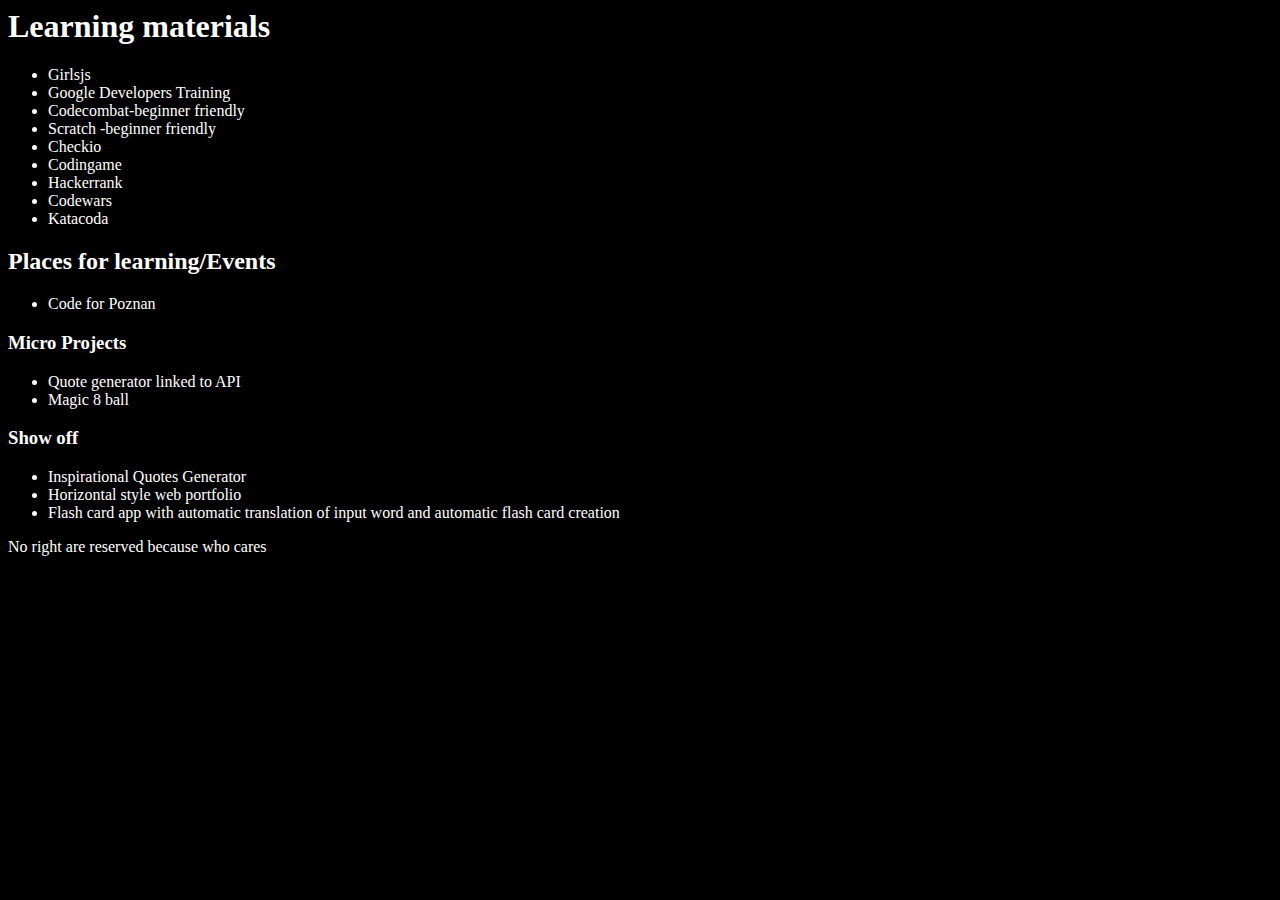
==== index.html @ b5414bdb "Update index.html" ====
<html>
    <head>
        <meta charset="utf-8">
        <title>Front-end good stuff</title>
        <link rel="stylesheet" href="style.css">
    </head>
    <body>
        <h1>Learning materials</h1>
        <ul>
            <li><a href="https://girlsjs.pl/#materials" target="blank">Girlsjs</a></li>
            <li><a href="https://developers.google.com/training/" target="_blank">Google Developers Training</a></li>
            <li><a href="https://www.codecombat.com" target="blank">Codecombat</a>-beginner friendly</li>
            <li>Scratch -beginner friendly</li>
            <li>Checkio</li>
            <li>Codingame</li>
            <li>Hackerrank</li>
            <li>Codewars</li>
            <li>Katacoda</li>
        </ul>

        <h2>Places for learning/Events</h2>
           <ul>
               <li><a href="https://codeforpoznan.pl/" target="_blank">Code for Poznan</a></li>
           </ul> 

        <h3>Micro Projects</h3>
        <ul>
            <li><a href="https://enlight.nyc/projects/quote/" target="_blank">Quote generator linked to API</a></li>
            <li>Magic 8 ball</li>
        </ul>
        
        <h3>Show off</h3>
        <ul>
            <li><a href="quote.html" target="_blank">Inspirational Quotes Generator</a></li>
            <li><a href="https://challengestudio.pl/" target="_blank">Horizontal style web portfolio</a></li>
            <li>Flash card app with automatic translation of input word and automatic flash card creation</li>
        </ul>
        
           <footer>No right are reserved because who cares</footer>
    </body>
</html>
---- style.css ----
body {
    background-color: #000;
    color:#fff;
}

a:link, a:visited, a:active {
text-decoration: none;
color: #fff;
}
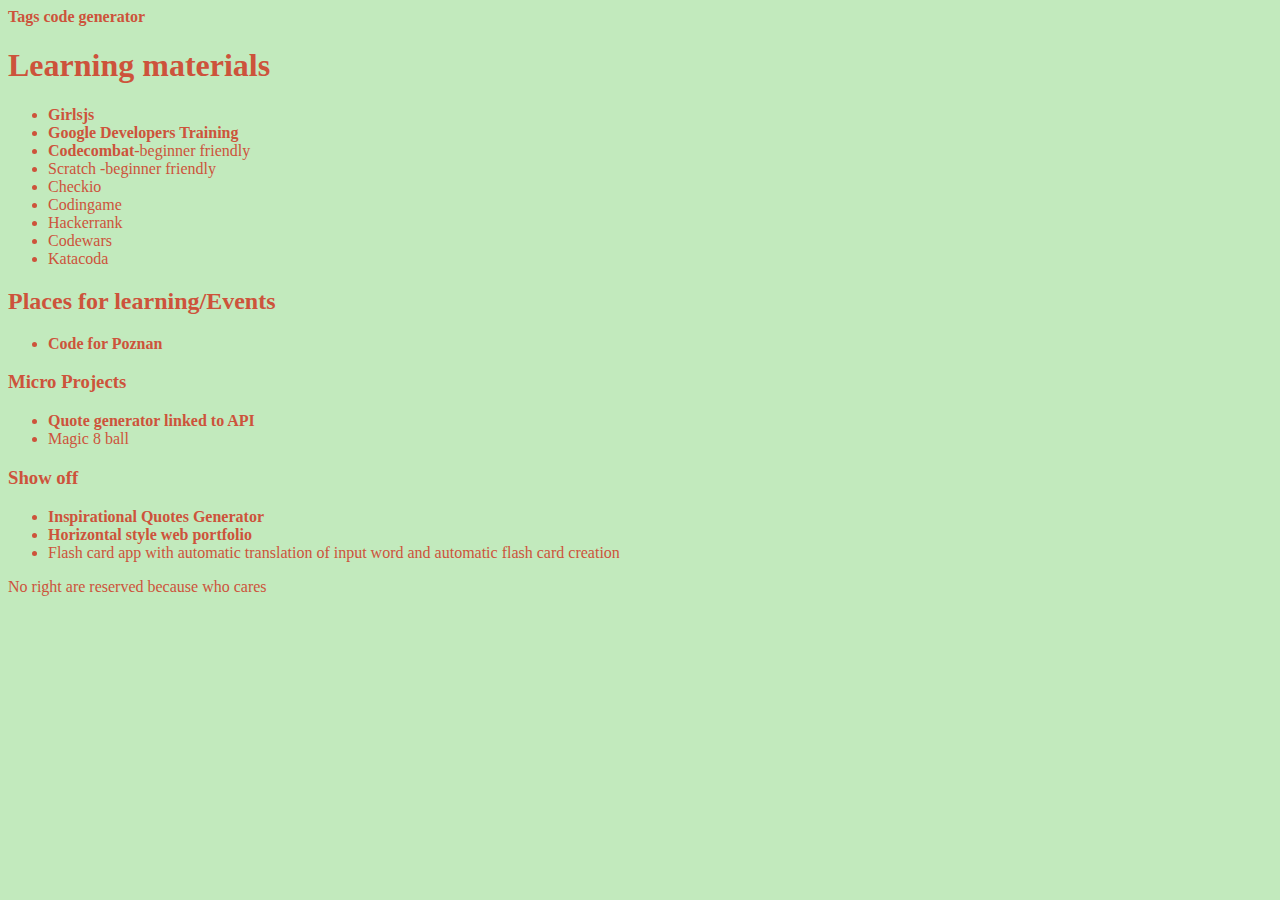
==== commit 341036fe: "tags link" ====
--- a/index.html
+++ b/index.html
@@ -5,6 +5,9 @@
         <link rel="stylesheet" href="style.css">
     </head>
     <body>
+        
+        <a href="index-tags.html" alt="tags link">Tags code generator</a>
+        
         <h1>Learning materials</h1>
         <ul>
             <li><a href="https://girlsjs.pl/#materials" target="blank">Girlsjs</a></li>
--- a/style.css
+++ b/style.css
@@ -1,11 +1,12 @@
 
 body {
-    background-color: #000;
-    color:#fff;
+    background-color: #C2EABD;
+    color: #CD533B;
 }
 
 a:link, a:visited, a:active {
 text-decoration: none;
-color: #fff;
+color: #CD533B;
+font-weight:bold;
 }
 
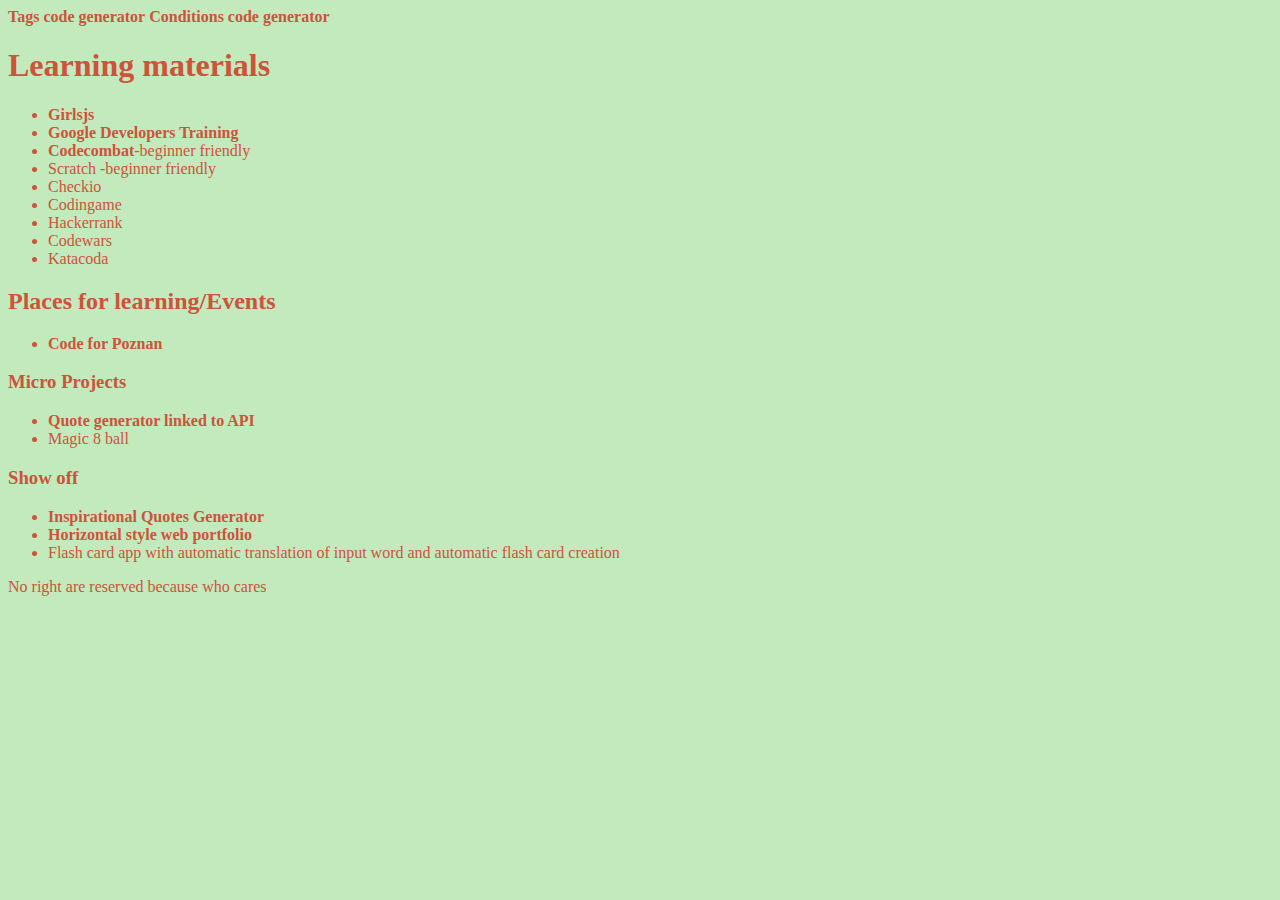
==== commit 30d43577: "conditions link" ====
--- a/index.html
+++ b/index.html
@@ -7,6 +7,7 @@
     <body>
         
         <a href="index-tags.html" alt="tags link">Tags code generator</a>
+        <a href="index-conditions.html" alt="conditions link">Conditions code generator</a>
         
         <h1>Learning materials</h1>
         <ul>
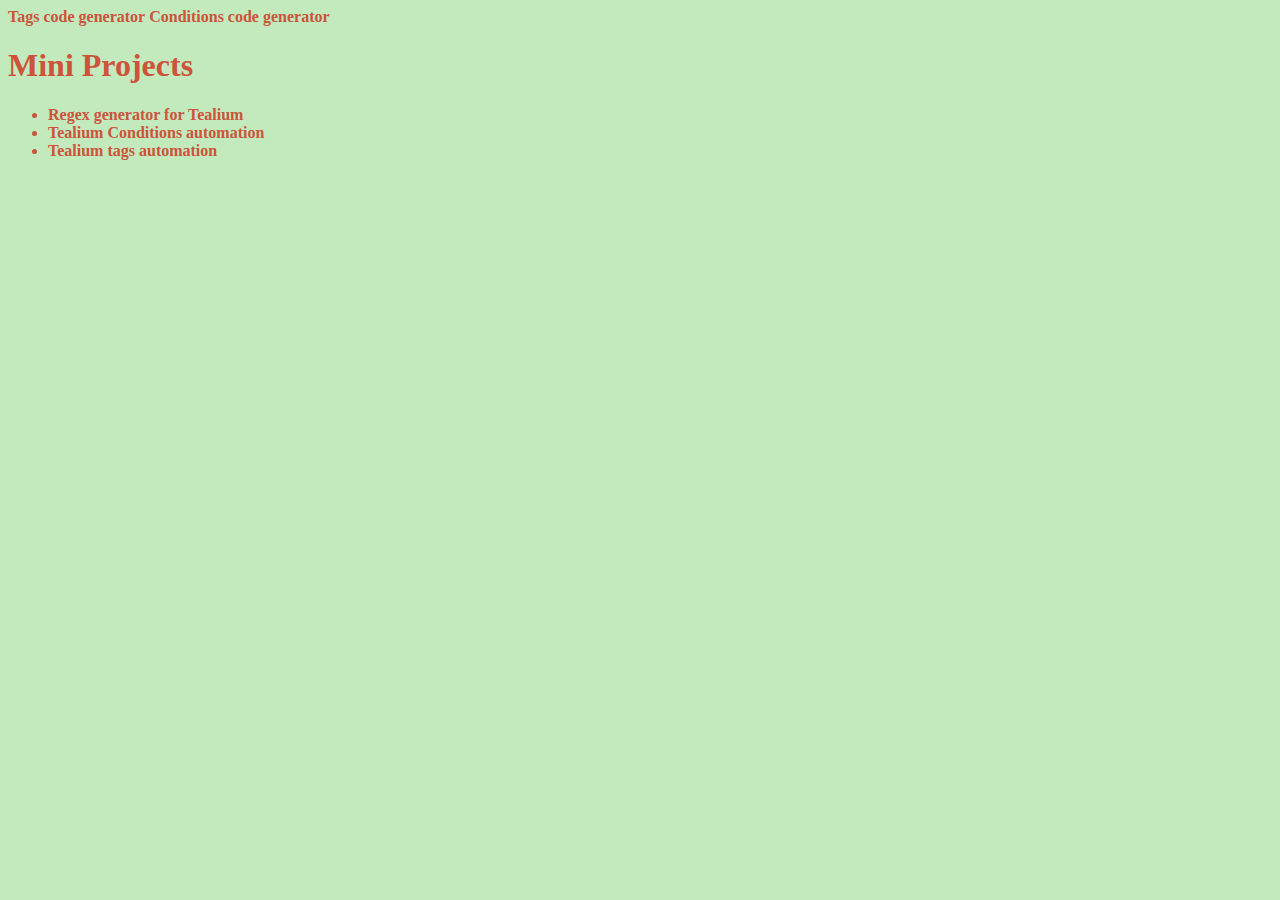
==== commit ce334366: "Update index.html" ====
--- a/index.html
+++ b/index.html
@@ -9,37 +9,12 @@
         <a href="index-tags.html" alt="tags link">Tags code generator</a>
         <a href="index-conditions.html" alt="conditions link">Conditions code generator</a>
         
-        <h1>Learning materials</h1>
+        <h1>Mini Projects</h1>
         <ul>
-            <li><a href="https://girlsjs.pl/#materials" target="blank">Girlsjs</a></li>
-            <li><a href="https://developers.google.com/training/" target="_blank">Google Developers Training</a></li>
-            <li><a href="https://www.codecombat.com" target="blank">Codecombat</a>-beginner friendly</li>
-            <li>Scratch -beginner friendly</li>
-            <li>Checkio</li>
-            <li>Codingame</li>
-            <li>Hackerrank</li>
-            <li>Codewars</li>
-            <li>Katacoda</li>
+            <li><a href="https://fccamper01.github.io/index-tregex.html" target="blank">Regex generator for Tealium</a></li>
+            <li><a href="https://fccamper01.github.io/index-conditions.html" target="_blank">Tealium Conditions automation</a></li>
+            <li><a href="https://fccamper01.github.io/index-tags.html" target="blank">Tealium tags automation</a></li>
         </ul>
-
-        <h2>Places for learning/Events</h2>
-           <ul>
-               <li><a href="https://codeforpoznan.pl/" target="_blank">Code for Poznan</a></li>
-           </ul> 
-
-        <h3>Micro Projects</h3>
-        <ul>
-            <li><a href="https://enlight.nyc/projects/quote/" target="_blank">Quote generator linked to API</a></li>
-            <li>Magic 8 ball</li>
-        </ul>
-        
-        <h3>Show off</h3>
-        <ul>
-            <li><a href="quote.html" target="_blank">Inspirational Quotes Generator</a></li>
-            <li><a href="https://challengestudio.pl/" target="_blank">Horizontal style web portfolio</a></li>
-            <li>Flash card app with automatic translation of input word and automatic flash card creation</li>
-        </ul>
-        
-           <footer>No right are reserved because who cares</footer>
+         
     </body>
 </html>
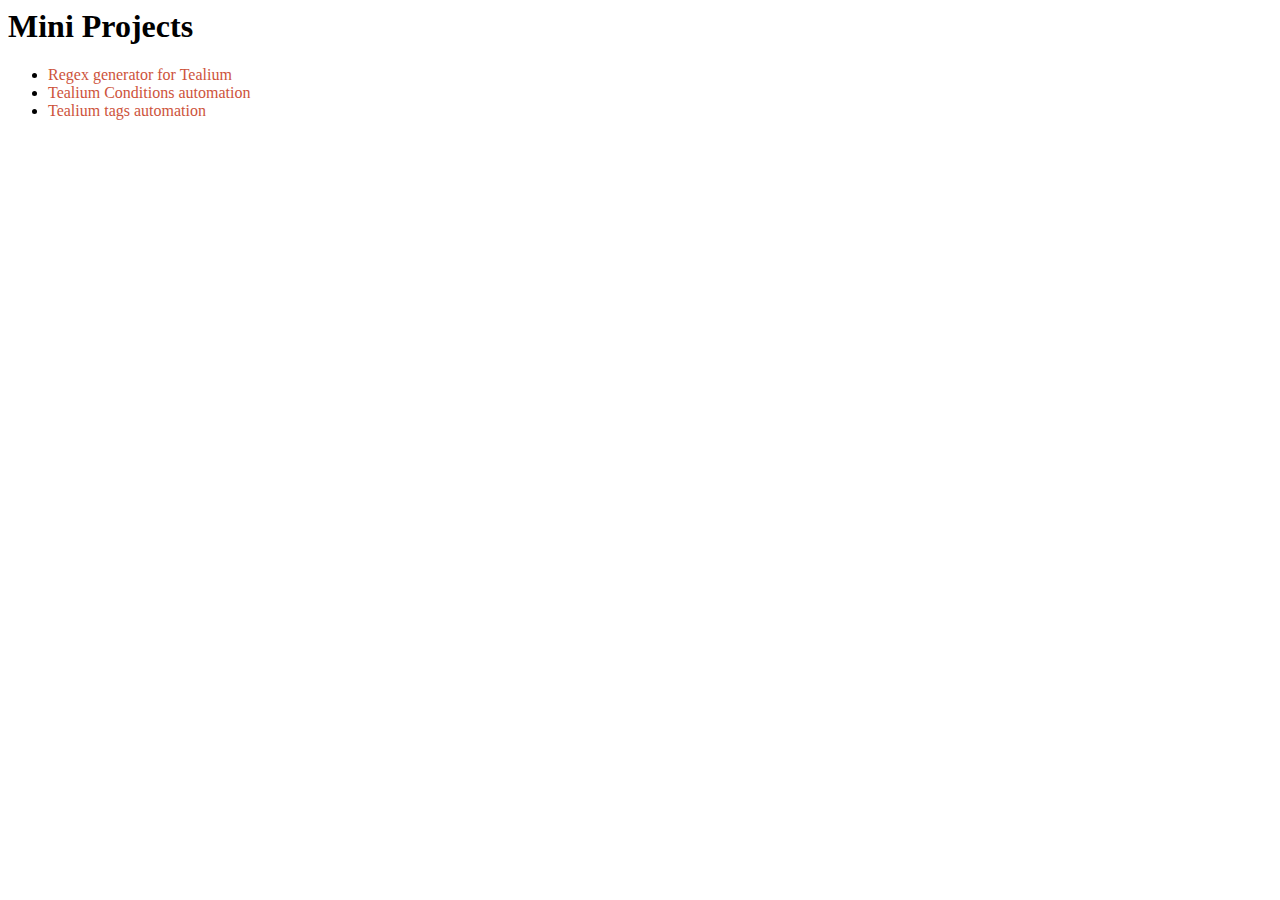
==== commit f3bdfdd8: "Update index.html" ====
--- a/index.html
+++ b/index.html
@@ -5,10 +5,7 @@
         <link rel="stylesheet" href="style.css">
     </head>
     <body>
-        
-        <a href="index-tags.html" alt="tags link">Tags code generator</a>
-        <a href="index-conditions.html" alt="conditions link">Conditions code generator</a>
-        
+          
         <h1>Mini Projects</h1>
         <ul>
             <li><a href="https://fccamper01.github.io/index-tregex.html" target="blank">Regex generator for Tealium</a></li>
--- a/style.css
+++ b/style.css
@@ -1,12 +1,6 @@
-
-body {
-    background-color: #C2EABD;
-    color: #CD533B;
-}
 
 a:link, a:visited, a:active {
 text-decoration: none;
 color: #CD533B;
-font-weight:bold;
 }
 
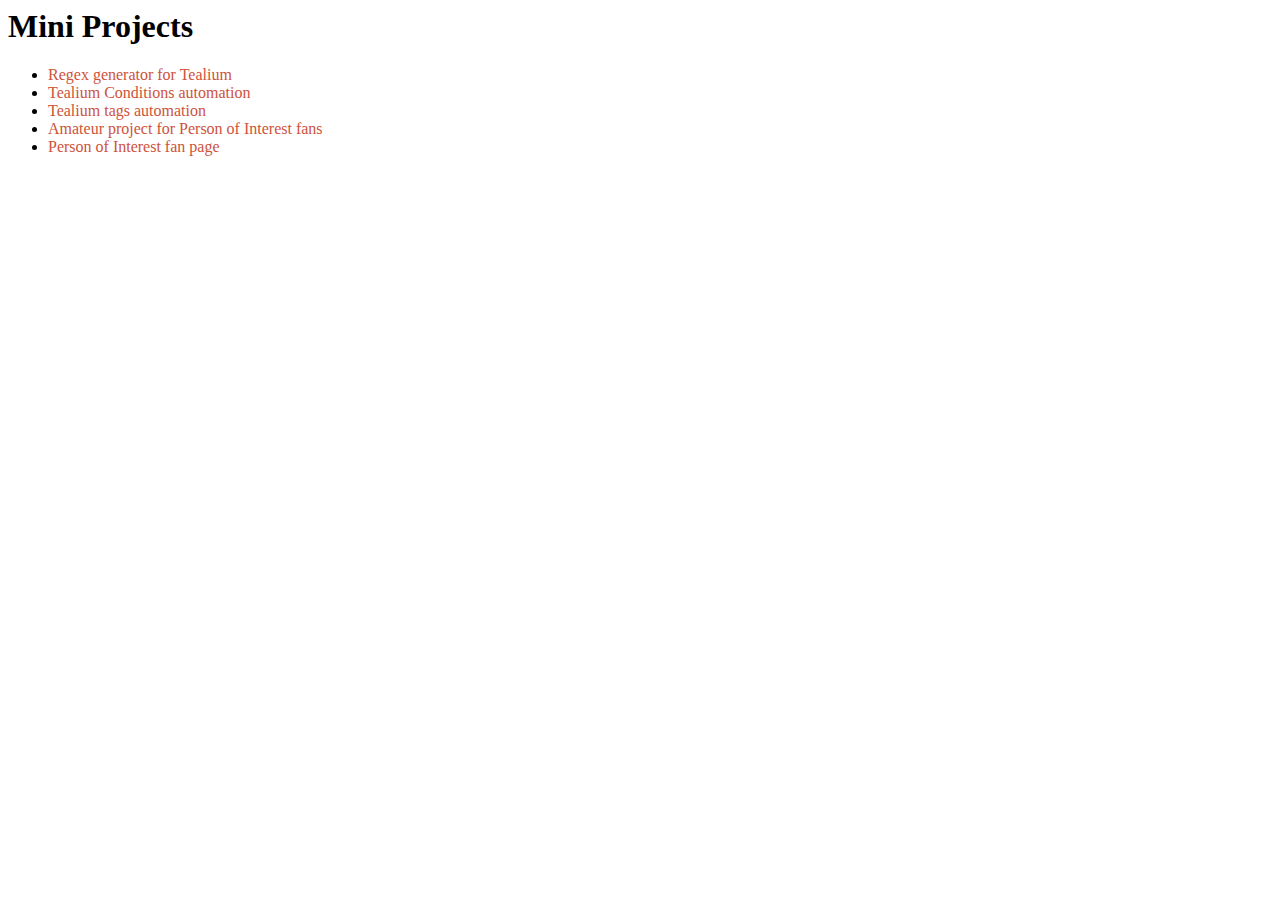
==== commit cd636faf: "Update index.html" ====
--- a/index.html
+++ b/index.html
@@ -11,6 +11,8 @@
             <li><a href="https://fccamper01.github.io/index-tregex.html" target="blank">Regex generator for Tealium</a></li>
             <li><a href="https://fccamper01.github.io/index-conditions.html" target="_blank">Tealium Conditions automation</a></li>
             <li><a href="https://fccamper01.github.io/index-tags.html" target="blank">Tealium tags automation</a></li>
+            <li><a href="https://fccamper01.github.io/web-story-4a/" target="blank">Amateur project for Person of Interest fans</a></li>
+            <li><a href="https://fccamper01.github.io/4aspinoff/" target="blank">Person of Interest fan page</a></li>
         </ul>
          
     </body>
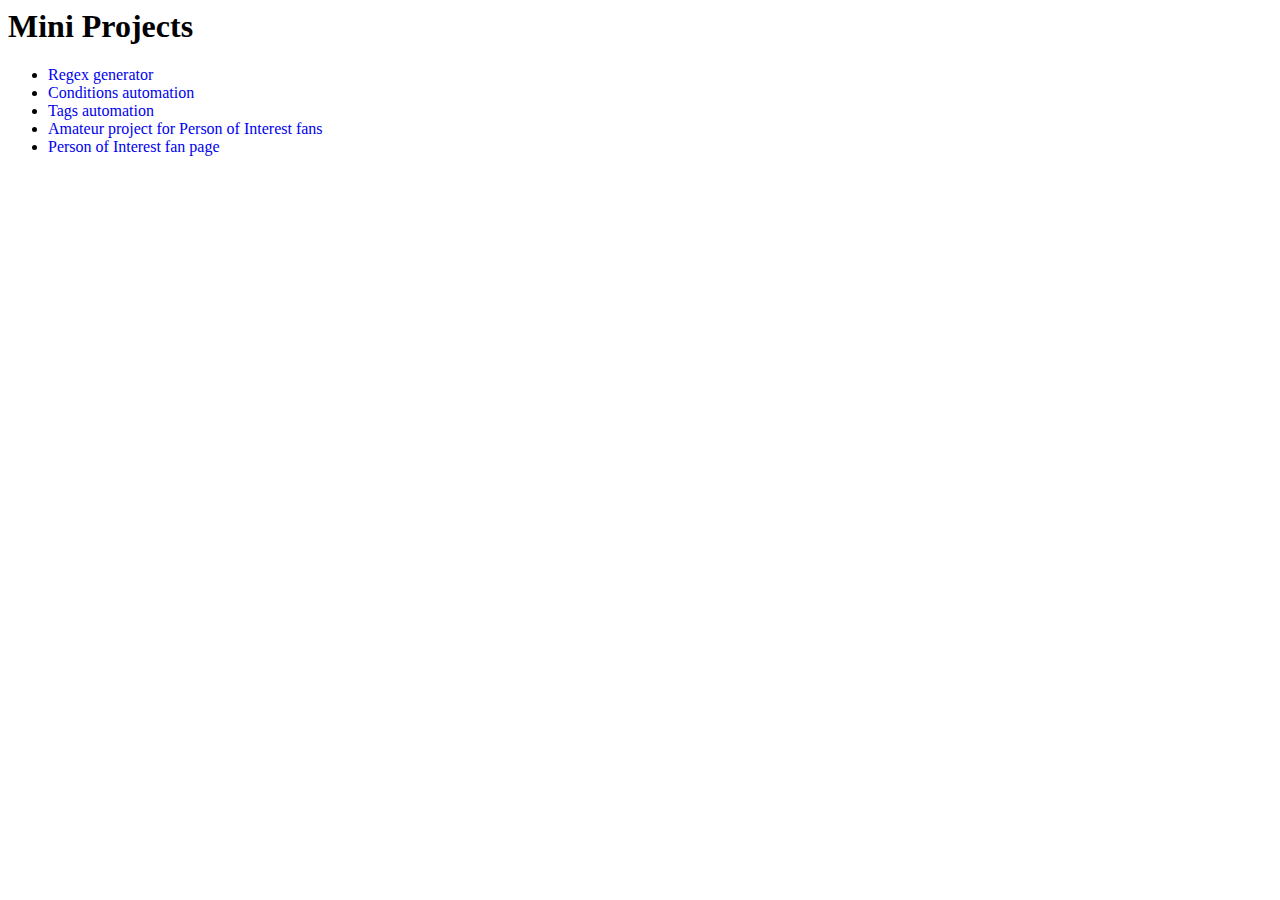
==== commit 30e0464e: "Update index.html" ====
--- a/index.html
+++ b/index.html
@@ -1,16 +1,16 @@
 <html>
     <head>
         <meta charset="utf-8">
-        <title>Front-end good stuff</title>
+        <title>Front-end mini projects</title>
         <link rel="stylesheet" href="style.css">
     </head>
     <body>
           
         <h1>Mini Projects</h1>
         <ul>
-            <li><a href="https://fccamper01.github.io/index-tregex.html" target="blank">Regex generator for Tealium</a></li>
-            <li><a href="https://fccamper01.github.io/index-conditions.html" target="_blank">Tealium Conditions automation</a></li>
-            <li><a href="https://fccamper01.github.io/index-tags.html" target="blank">Tealium tags automation</a></li>
+            <li><a href="https://fccamper01.github.io/index-tregex.html" target="blank">Regex generator</a></li>
+            <li><a href="https://fccamper01.github.io/index-conditions.html" target="_blank">Conditions automation</a></li>
+            <li><a href="https://fccamper01.github.io/index-tags.html" target="blank">Tags automation</a></li>
             <li><a href="https://fccamper01.github.io/web-story-4a/" target="blank">Amateur project for Person of Interest fans</a></li>
             <li><a href="https://fccamper01.github.io/4aspinoff/" target="blank">Person of Interest fan page</a></li>
         </ul>
--- a/style.css
+++ b/style.css
@@ -1,6 +1,9 @@
 
 a:link, a:visited, a:active {
 text-decoration: none;
-color: #CD533B;
 }
 
+a:hover {
+  color: #CD533B;
+}
+
